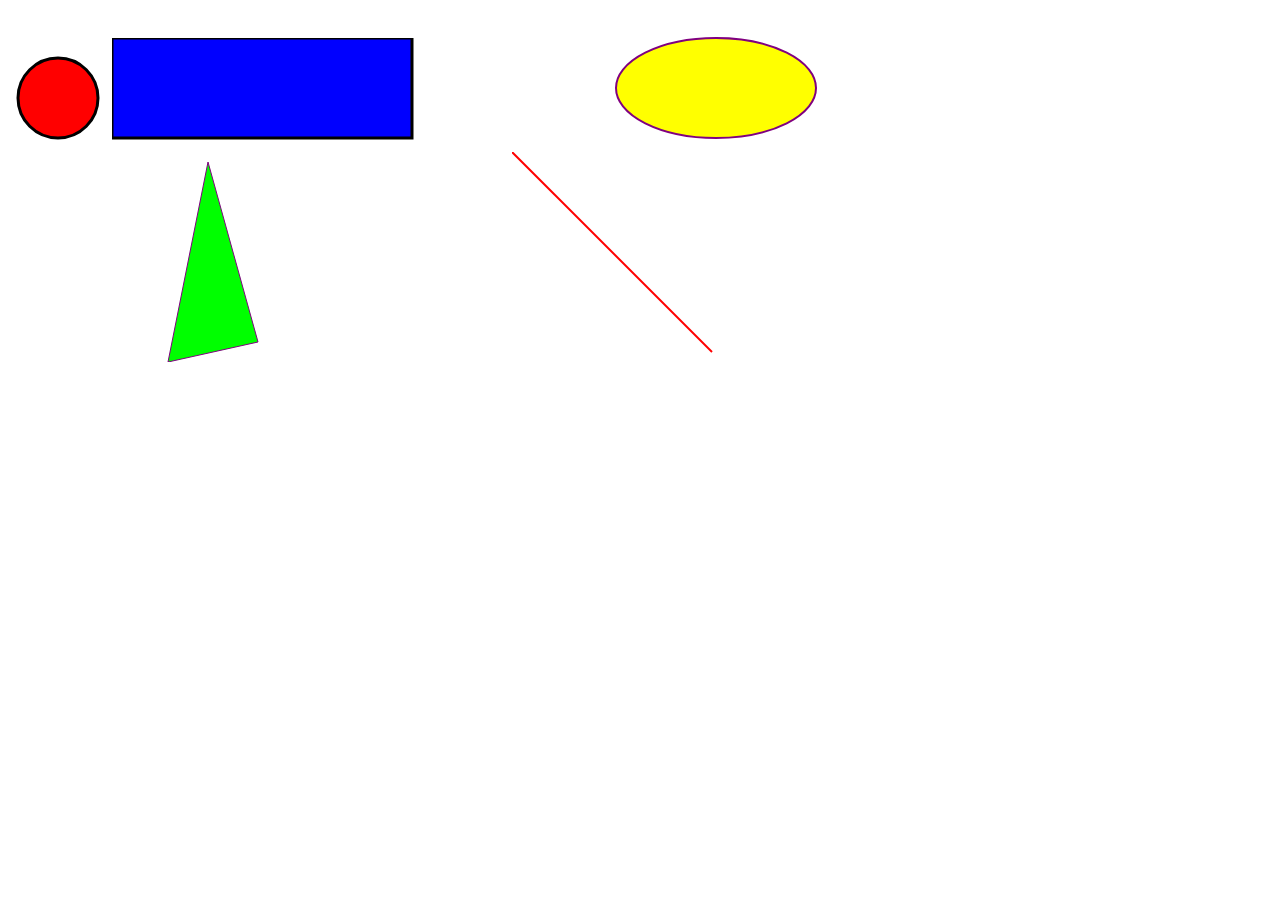
==== index.html @ a179ca77 "Create index.html" ====
<!DOCTYPE html>
<html>
    <body>
        <svg height="100" width="100">
            <circle cx="50" cy="50" r="40" stroke="black" stroke-width="3" fill="red" />
        </svg>
        <svg width="400" height="110">
            <rect width="300" height="100" style="fill:rgb(0,0,255);stroke-width:3;stroke:rgb(0,0,0)"/>
        </svg>
        <svg height="140" width="500">
            <ellipse cx="200" cy="80" rx="100" ry="50" style="fill:yellow;stroke:purple;stroke-width:2;" />
        </svg>
        <svg height="210" width="500">
            <polygon points="200,10 250,190 160,210" style="fill:lime;stroke:purple;stroke-width:1;" />
        </svg>
        <svg height="210" wdith="500">
            <line x1="0" y1="0" x2="200" y2="200" style="stroke:rgb(255,0,0);stroke-width:2;" />
        </svg>
    </body>
</html>
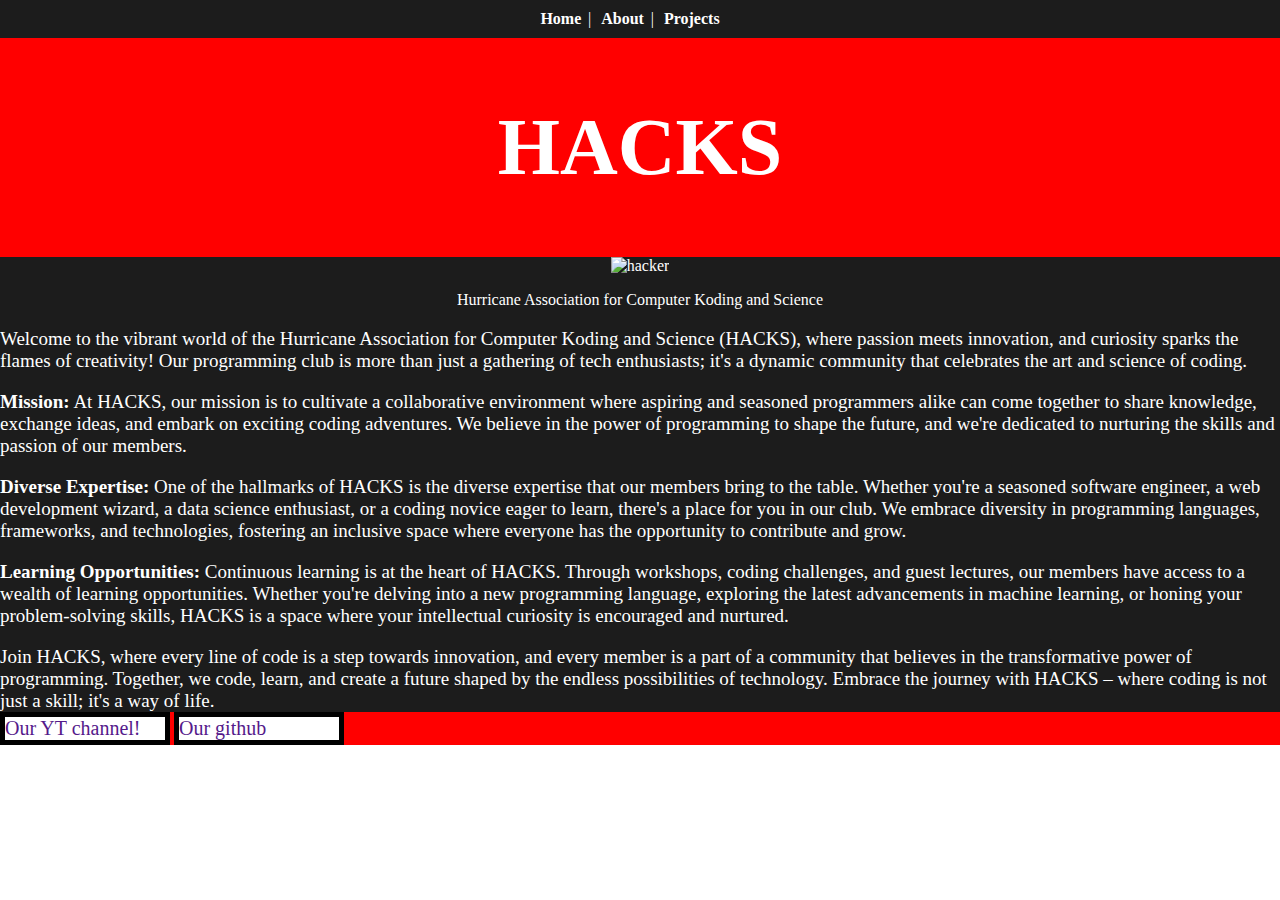
==== commit cc7c733a: "Made Basics" ====
--- a/index.html
+++ b/index.html
@@ -1,20 +1,64 @@
+<!DOCTYPE html>
+<!--
+  Hit RUN to see this project in action!
+  
+  This project will auto-refresh as you edit the HTML, CSS and JS. See README.md for more info (including how to disable auto-refresh and install packages).
+-->
+
 <!DOCTYPE html>
 <html>
-    <body>
-        <svg height="100" width="100">
-            <circle cx="50" cy="50" r="40" stroke="black" stroke-width="3" fill="red" />
-        </svg>
-        <svg width="400" height="110">
-            <rect width="300" height="100" style="fill:rgb(0,0,255);stroke-width:3;stroke:rgb(0,0,0)"/>
-        </svg>
-        <svg height="140" width="500">
-            <ellipse cx="200" cy="80" rx="100" ry="50" style="fill:yellow;stroke:purple;stroke-width:2;" />
-        </svg>
-        <svg height="210" width="500">
-            <polygon points="200,10 250,190 160,210" style="fill:lime;stroke:purple;stroke-width:1;" />
-        </svg>
-        <svg height="210" wdith="500">
-            <line x1="0" y1="0" x2="200" y2="200" style="stroke:rgb(255,0,0);stroke-width:2;" />
-        </svg>
-    </body>
-</html>
+
+<head>
+  <meta charset="utf-8">
+  <meta name="viewport" content="width=device-width">
+  <title>HACKS Home</title>
+  <link href="style.css" rel="stylesheet" type="text/css" />
+</head>
+
+<body>
+  <main>
+    <header>
+      <ul>
+        <li><a href="index.html">Home</a></li>
+        <li><a href="about.html">About</a></li>
+        <li><a href="projects.html">Projects</a></li>
+      </ul>
+    </header>
+    
+    <section class ="Body" id="Body">
+      <h1 id="title">HACKS</h1>
+      <img src="https://i.kym-cdn.com/photos/images/original/001/742/441/847.jpg" alt="hacker">
+      <p>Hurricane Association for Computer Koding and Science</p>
+      <div class="description">
+
+        <p>
+          Welcome to the vibrant world of the Hurricane Association for Computer Koding and Science (HACKS), where passion meets innovation, and curiosity sparks the flames of creativity! Our programming club is more than just a gathering of tech enthusiasts; it's a dynamic community that celebrates the art and science of coding.</p>
+        <p>
+          <b>Mission:</b>
+          At HACKS, our mission is to cultivate a collaborative environment where aspiring and seasoned programmers alike can come together to share knowledge, exchange ideas, and embark on exciting coding adventures. We believe in the power of programming to shape the future, and we're dedicated to nurturing the skills and passion of our members.
+        </p>
+        <p>
+          <b>Diverse Expertise:</b>
+          One of the hallmarks of HACKS is the diverse expertise that our members bring to the table. Whether you're a seasoned software engineer, a web development wizard, a data science enthusiast, or a coding novice eager to learn, there's a place for you in our club. We embrace diversity in programming languages, frameworks, and technologies, fostering an inclusive space where everyone has the opportunity to contribute and grow.
+        </p>
+        <p>
+          <b>Learning Opportunities:</b>
+          Continuous learning is at the heart of HACKS. Through workshops, coding challenges, and guest lectures, our members have access to a wealth of learning opportunities. Whether you're delving into a new programming language, exploring the latest advancements in machine learning, or honing your problem-solving skills, HACKS is a space where your intellectual curiosity is encouraged and nurtured.
+        </p>
+        <p>
+          Join HACKS, where every line of code is a step towards innovation, and every member is a part of a community that believes in the transformative power of programming. Together, we code, learn, and create a future shaped by the endless possibilities of technology. Embrace the journey with HACKS – where coding is not just a skill; it's a way of life.
+        </p>
+      </div>
+    </section>
+    
+    <footer>
+      <a href="">Our YT channel!</a>  
+      <a href="">Our github</a>
+    </footer>
+  </main>
+
+  <script type="module" src="script.js"></script>
+
+</body>
+
+</html>--- a/style.css
+++ b/style.css
@@ -0,0 +1,110 @@
+.Body {
+    text-align: center;
+    background-color: #1c1c1c;
+    color: white;
+    margin: 0;
+    padding: 0;
+    box-sizing: border-box;
+    margin-bottom: 0;
+  }
+  
+  main {
+    margin: 0;
+    padding: 0;
+  }
+  
+  body {
+    margin: 0;
+    padding: 0;
+  }
+  
+  .Body img {
+    width: 10%;
+    height: 10%;
+  }
+  
+  .Body h1 {
+    font-size: 5em;
+    margin: auto;
+    padding: 5%;
+    background-color: red;
+  }
+  
+  section{
+    margin: 0;
+    padding: 0;
+  }
+  
+  /* Styles for the header links */
+  header {
+    background-color: #1c1c1c;
+    padding: 10px;
+    text-align: center;
+  }
+  
+  header ul {
+    list-style-type: none;
+    margin: 0;
+    padding: 0;
+    display: flex;
+    justify-content: center;
+  }
+  
+  header li {
+    margin-right: 20px;
+    position: relative;
+  }
+  
+  header a {
+    text-decoration: none;
+    color: white;
+    font-weight: bold;
+    font-size: 16px;
+  }
+  
+  header a:hover {
+    color: #ffcc00;
+  }
+  
+  /* Add the vertical lines */
+  header li:not(:last-child)::after {
+    content: "|";
+    position: absolute;
+    right: -10px;
+    color: white;
+  }
+  footer {
+    background-color: rgb(255, 0, 0);
+    margin: 0;
+    padding: 0;
+    margin-bottom: 0;
+  
+  }
+  
+  footer a:hover {
+    transform: scale(1.05) translateX(5px);
+  }
+  
+  footer a {
+    font-size: 20px;
+    padding-right: 10px;
+    margin-top: 0;
+    margin-left: 0;
+    border-width: 5px;
+    border-color: black;
+    border-style: solid;
+    transition: 1s;
+    display: inline-block;
+    width: 150px;
+    vertical-align: top;
+    background-color: white;
+    text-decoration: none;
+    
+  }
+  .description{
+    text-align: left;
+    font-size: 19px;
+  }
+  p{
+    margin-bottom:0;
+  }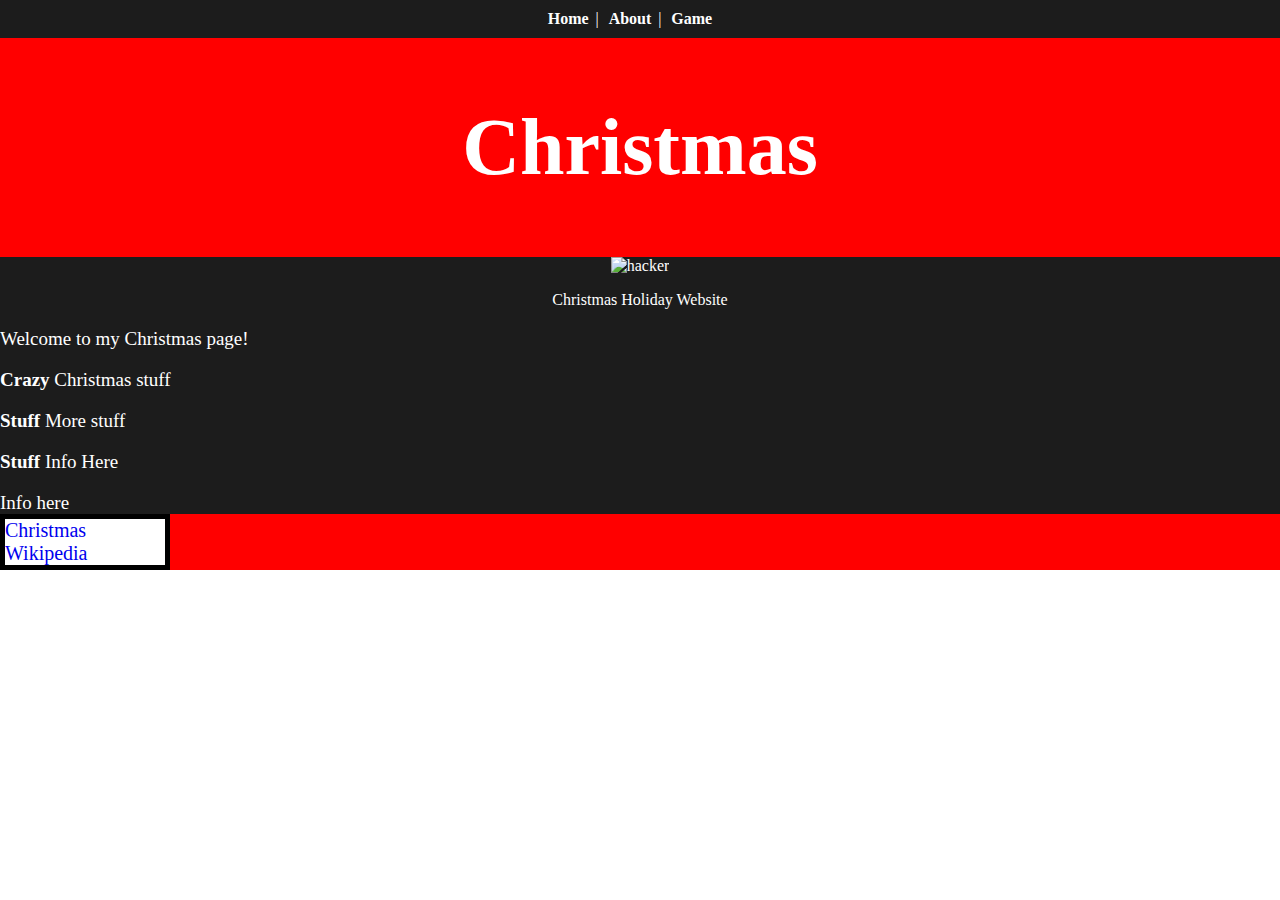
==== commit 5e62bf71: "Changed info" ====
--- a/index.html
+++ b/index.html
@@ -21,39 +21,38 @@
       <ul>
         <li><a href="index.html">Home</a></li>
         <li><a href="about.html">About</a></li>
-        <li><a href="projects.html">Projects</a></li>
+        <li><a href="game.html">Game</a></li>
       </ul>
     </header>
     
     <section class ="Body" id="Body">
-      <h1 id="title">HACKS</h1>
+      <h1 id="title">Christmas</h1>
       <img src="https://i.kym-cdn.com/photos/images/original/001/742/441/847.jpg" alt="hacker">
-      <p>Hurricane Association for Computer Koding and Science</p>
+      <p>Christmas Holiday Website</p>
       <div class="description">
 
         <p>
-          Welcome to the vibrant world of the Hurricane Association for Computer Koding and Science (HACKS), where passion meets innovation, and curiosity sparks the flames of creativity! Our programming club is more than just a gathering of tech enthusiasts; it's a dynamic community that celebrates the art and science of coding.</p>
+          Welcome to my Christmas page!</p>
         <p>
-          <b>Mission:</b>
-          At HACKS, our mission is to cultivate a collaborative environment where aspiring and seasoned programmers alike can come together to share knowledge, exchange ideas, and embark on exciting coding adventures. We believe in the power of programming to shape the future, and we're dedicated to nurturing the skills and passion of our members.
+          <b>Crazy</b>
+          Christmas stuff
         </p>
         <p>
-          <b>Diverse Expertise:</b>
-          One of the hallmarks of HACKS is the diverse expertise that our members bring to the table. Whether you're a seasoned software engineer, a web development wizard, a data science enthusiast, or a coding novice eager to learn, there's a place for you in our club. We embrace diversity in programming languages, frameworks, and technologies, fostering an inclusive space where everyone has the opportunity to contribute and grow.
+          <b>Stuff</b>
+          More stuff
         </p>
         <p>
-          <b>Learning Opportunities:</b>
-          Continuous learning is at the heart of HACKS. Through workshops, coding challenges, and guest lectures, our members have access to a wealth of learning opportunities. Whether you're delving into a new programming language, exploring the latest advancements in machine learning, or honing your problem-solving skills, HACKS is a space where your intellectual curiosity is encouraged and nurtured.
+          <b>Stuff</b>
+          Info Here
         </p>
         <p>
-          Join HACKS, where every line of code is a step towards innovation, and every member is a part of a community that believes in the transformative power of programming. Together, we code, learn, and create a future shaped by the endless possibilities of technology. Embrace the journey with HACKS – where coding is not just a skill; it's a way of life.
+          Info here
         </p>
       </div>
     </section>
     
     <footer>
-      <a href="">Our YT channel!</a>  
-      <a href="">Our github</a>
+      <a href="https://en.wikipedia.org/wiki/Christmas">Christmas Wikipedia</a>  
     </footer>
   </main>
 
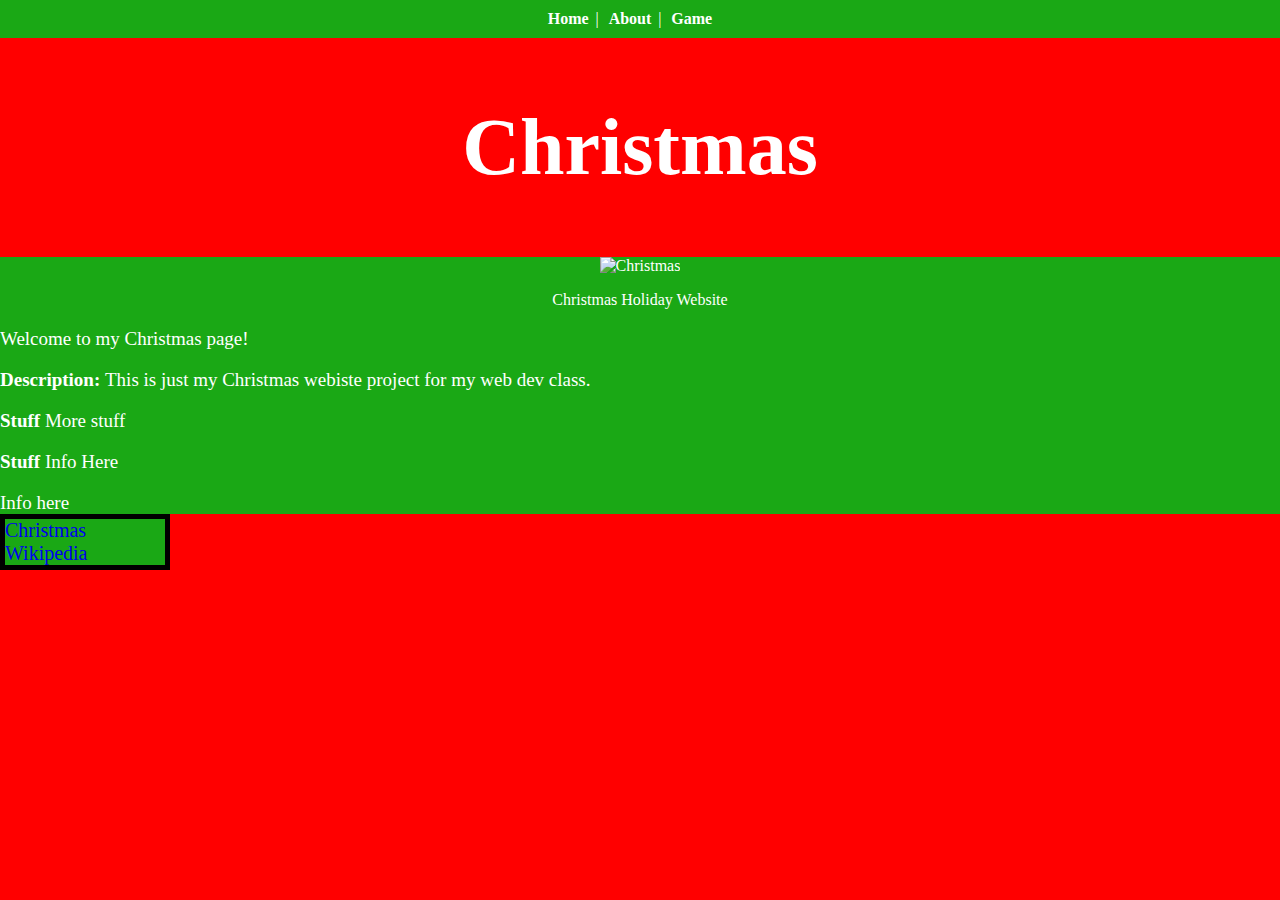
==== commit 58ac8e4e: "Christmasy changes" ====
--- a/index.html
+++ b/index.html
@@ -11,7 +11,7 @@
 <head>
   <meta charset="utf-8">
   <meta name="viewport" content="width=device-width">
-  <title>HACKS Home</title>
+  <title>Christmas Home</title>
   <link href="style.css" rel="stylesheet" type="text/css" />
 </head>
 
@@ -27,15 +27,15 @@
     
     <section class ="Body" id="Body">
       <h1 id="title">Christmas</h1>
-      <img src="https://i.kym-cdn.com/photos/images/original/001/742/441/847.jpg" alt="hacker">
+      <img src="https://static.vecteezy.com/system/resources/previews/009/398/466/non_2x/present-box-clipart-design-illustration-free-png.png" alt="Christmas">
       <p>Christmas Holiday Website</p>
       <div class="description">
 
         <p>
           Welcome to my Christmas page!</p>
         <p>
-          <b>Crazy</b>
-          Christmas stuff
+          <b>Description: </b>
+          This is just my Christmas webiste project for my web dev class.
         </p>
         <p>
           <b>Stuff</b>
--- a/style.css
+++ b/style.css
@@ -1,6 +1,6 @@
 .Body {
     text-align: center;
-    background-color: #1c1c1c;
+    background-color: #1aa815;
     color: white;
     margin: 0;
     padding: 0;
@@ -16,6 +16,7 @@
   body {
     margin: 0;
     padding: 0;
+    background-color: red;
   }
   
   .Body img {
@@ -37,7 +38,7 @@
   
   /* Styles for the header links */
   header {
-    background-color: #1c1c1c;
+    background-color: #1aa815;
     padding: 10px;
     text-align: center;
   }
@@ -63,7 +64,7 @@
   }
   
   header a:hover {
-    color: #ffcc00;
+    color: #ff0000;
   }
   
   /* Add the vertical lines */
@@ -97,7 +98,7 @@
     display: inline-block;
     width: 150px;
     vertical-align: top;
-    background-color: white;
+    background-color: #1aa815;
     text-decoration: none;
     
   }
@@ -107,4 +108,7 @@
   }
   p{
     margin-bottom:0;
+  }
+  h1{
+    color:white;
   }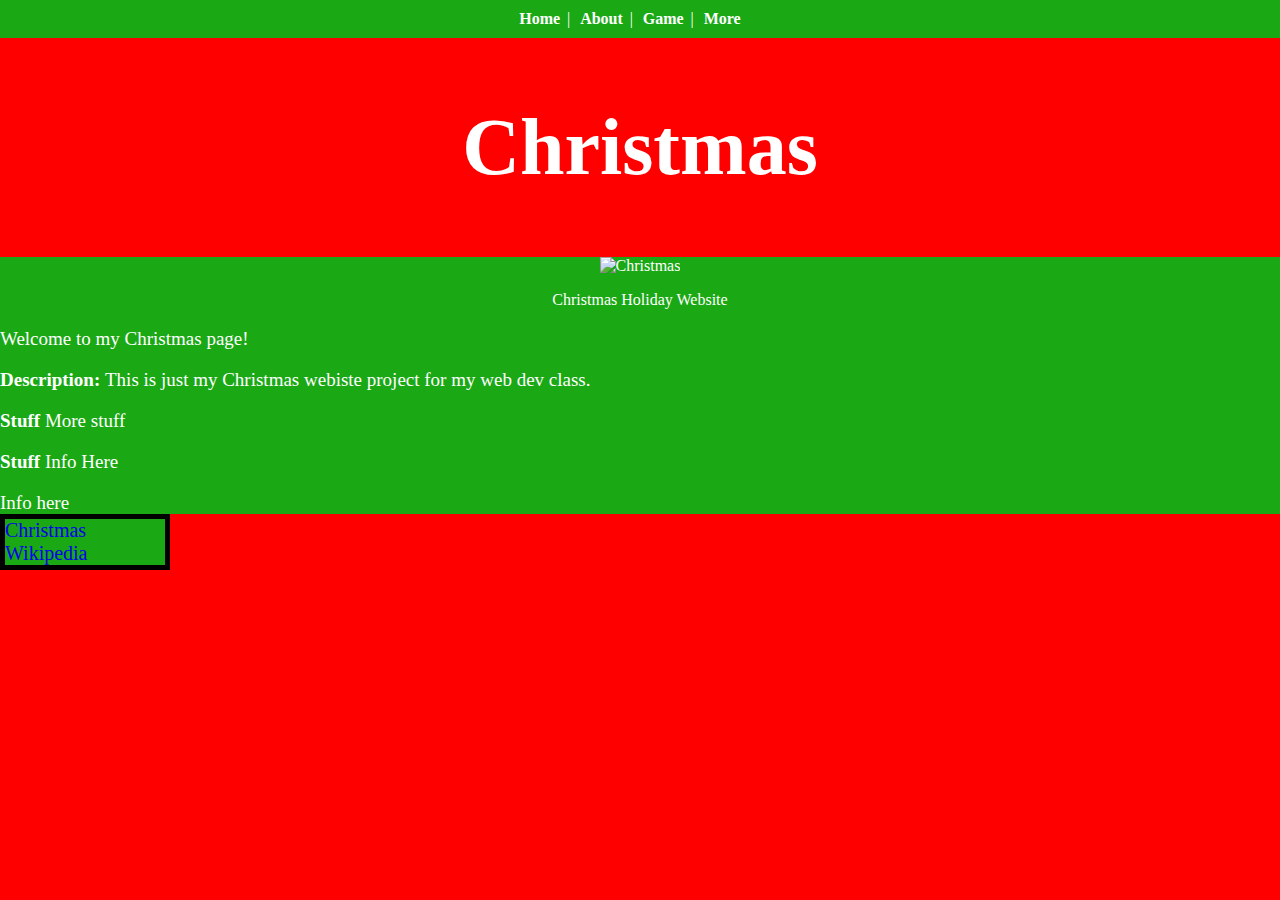
==== commit eb19e341: "Added the more page" ====
--- a/index.html
+++ b/index.html
@@ -22,6 +22,7 @@
         <li><a href="index.html">Home</a></li>
         <li><a href="about.html">About</a></li>
         <li><a href="game.html">Game</a></li>
+        <li><a href="more.html">More</a></li>
       </ul>
     </header>
     
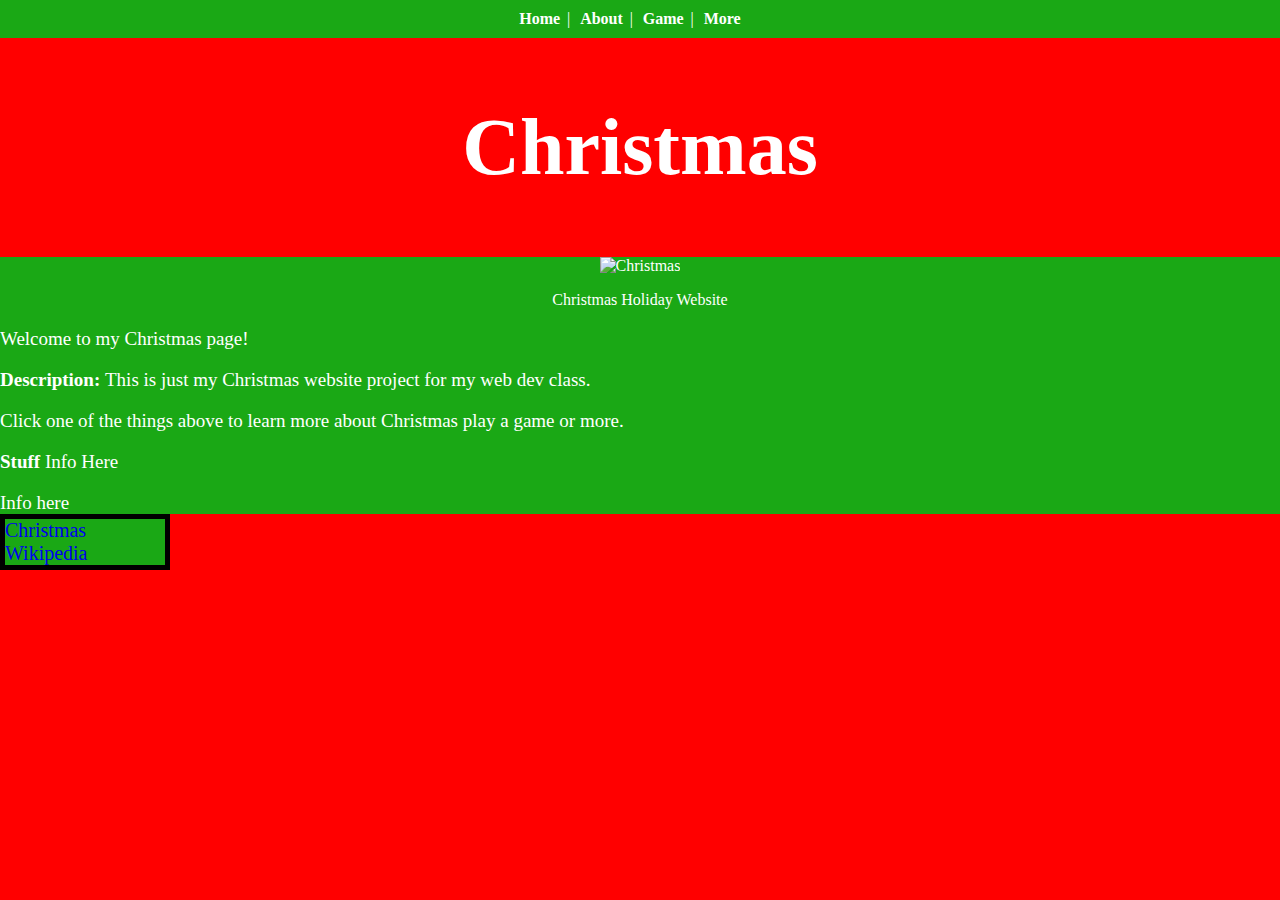
==== commit 230ce958: "added big changes" ====
--- a/index.html
+++ b/index.html
@@ -36,11 +36,10 @@
           Welcome to my Christmas page!</p>
         <p>
           <b>Description: </b>
-          This is just my Christmas webiste project for my web dev class.
+          This is just my Christmas website project for my web dev class.
         </p>
         <p>
-          <b>Stuff</b>
-          More stuff
+          Click one of the things above to learn more about Christmas play a game or more.
         </p>
         <p>
           <b>Stuff</b>
--- a/style.css
+++ b/style.css
@@ -7,108 +7,139 @@
     box-sizing: border-box;
     margin-bottom: 0;
   }
+
+main {
+  margin: 0;
+  padding: 0;
+}
+
+body {
+  margin: 0;
+  padding: 0;
+  background-color: red;
   
-  main {
-    margin: 0;
-    padding: 0;
-  }
+}
+
+.Body img {
+  width: 10%;
+  height: 10%;
+}
+
+.Body h1 {
+  font-size: 5em;
+  margin: auto;
+  padding: 5%;
+  background-color: red;
+}
+
+section{
+  margin: 0;
+  padding: 0;
+}
+
+/* Styles for the header links */
+header {
+  background-color: #1aa815;
+  padding: 10px;
+  text-align: center;
+}
+
+header ul {
+  list-style-type: none;
+  margin: 0;
+  padding: 0;
+  display: flex;
+  justify-content: center;
+}
+
+header li {
+  margin-right: 20px;
+  position: relative;
+}
+
+header a {
+  text-decoration: none;
+  color: white;
+  font-weight: bold;
+  font-size: 16px;
+}
+
+header a:hover {
+  color: #ff0000;
+}
+
+/* Add the vertical lines */
+header li:not(:last-child)::after {
+  content: "|";
+  position: absolute;
+  right: -10px;
+  color: white;
+}
+footer {
+  background-color: rgb(255, 0, 0);
+  margin: 0;
+  padding: 0;
+  margin-bottom: 0;
+
+}
+
+footer a:hover {
+  transform: scale(1.05) translateX(5px);
+}
+
+footer a {
+  font-size: 20px;
+  padding-right: 10px;
+  margin-top: 0;
+  margin-left: 0;
+  border-width: 5px;
+  border-color: black;
+  border-style: solid;
+  transition: 1s;
+  display: inline-block;
+  width: 150px;
+  vertical-align: top;
+  background-color: #1aa815;
+  text-decoration: none;
   
-  body {
-    margin: 0;
-    padding: 0;
-    background-color: red;
-  }
+}
+.description{
+  text-align: left;
+  font-size: 19px;
+}
+p{
+  margin-bottom:0;
+  color:white;
+}
+h1{
+  color:white;
+}
+.center{
+  font-size: 20px;
   
-  .Body img {
-    width: 10%;
-    height: 10%;
-  }
-  
-  .Body h1 {
-    font-size: 5em;
-    margin: auto;
-    padding: 5%;
-    background-color: red;
-  }
-  
-  section{
-    margin: 0;
-    padding: 0;
-  }
-  
-  /* Styles for the header links */
-  header {
-    background-color: #1aa815;
-    padding: 10px;
-    text-align: center;
-  }
-  
-  header ul {
-    list-style-type: none;
-    margin: 0;
-    padding: 0;
-    display: flex;
-    justify-content: center;
-  }
-  
-  header li {
-    margin-right: 20px;
-    position: relative;
-  }
-  
-  header a {
-    text-decoration: none;
-    color: white;
-    font-weight: bold;
-    font-size: 16px;
-  }
-  
-  header a:hover {
-    color: #ff0000;
-  }
-  
-  /* Add the vertical lines */
-  header li:not(:last-child)::after {
-    content: "|";
-    position: absolute;
-    right: -10px;
-    color: white;
-  }
-  footer {
-    background-color: rgb(255, 0, 0);
-    margin: 0;
-    padding: 0;
-    margin-bottom: 0;
-  
-  }
-  
-  footer a:hover {
-    transform: scale(1.05) translateX(5px);
-  }
-  
-  footer a {
-    font-size: 20px;
-    padding-right: 10px;
-    margin-top: 0;
-    margin-left: 0;
-    border-width: 5px;
-    border-color: black;
-    border-style: solid;
-    transition: 1s;
-    display: inline-block;
-    width: 150px;
-    vertical-align: top;
-    background-color: #1aa815;
-    text-decoration: none;
-    
-  }
-  .description{
-    text-align: left;
-    font-size: 19px;
-  }
-  p{
-    margin-bottom:0;
-  }
-  h1{
-    color:white;
-  }+
+}
+.game {
+  display: flex;
+  align-items: center;
+  justify-content: center;
+  height: 80vh; /* Adjust the height as needed */
+  margin:0px;
+  padding:0px;
+}
+
+.grid-container {
+  display: grid;
+  grid-template-columns: repeat(4, 100px); /* Adjust the size as needed */
+  grid-gap: 10px; /* Adjust the gap between cards */
+  margin:0px;
+  padding:0px;
+}
+
+/* Target the images within the .card class */
+.card img {
+  width: 100%; /* Adjust the width as needed */
+  height: 100%; /* Adjust the height as needed */
+  margin:0px;
+  padding:0px;
+}
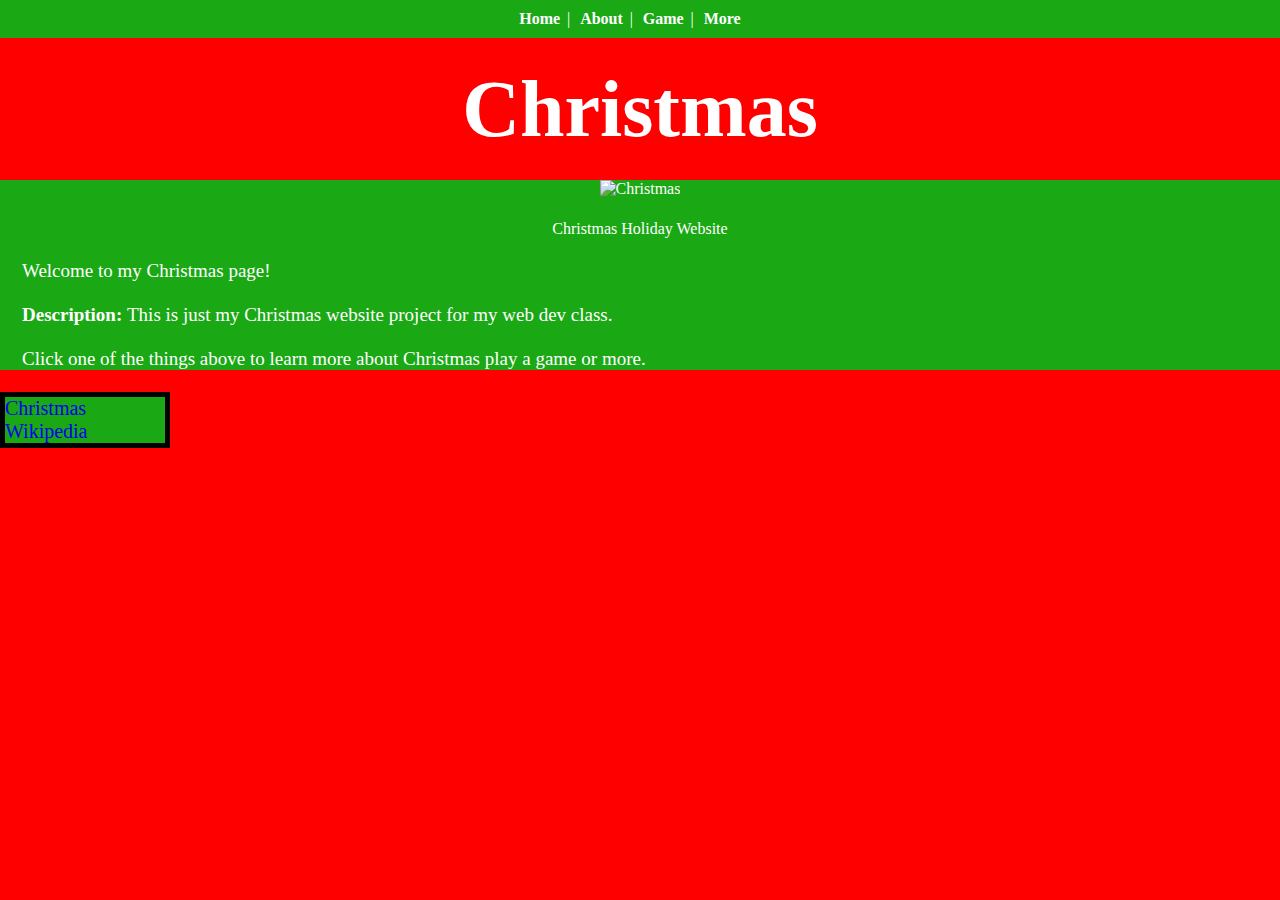
==== commit c889ce0d: "sources" ====
--- a/index.html
+++ b/index.html
@@ -41,13 +41,6 @@
         <p>
           Click one of the things above to learn more about Christmas play a game or more.
         </p>
-        <p>
-          <b>Stuff</b>
-          Info Here
-        </p>
-        <p>
-          Info here
-        </p>
       </div>
     </section>
     
--- a/style.css
+++ b/style.css
@@ -28,7 +28,7 @@
 .Body h1 {
   font-size: 5em;
   margin: auto;
-  padding: 5%;
+  padding: 2%;
   background-color: red;
 }
 
@@ -108,15 +108,19 @@
   font-size: 19px;
 }
 p{
-  margin-bottom:0;
+  margin:22px;
   color:white;
 }
 h1{
   color:white;
+  margin-bottom:0px;
+}
+h4{
+  color:white;
 }
 .center{
   font-size: 20px;
-  
+  margin-bottom:20px;
 
 }
 .game {
@@ -126,14 +130,15 @@
   height: 80vh; /* Adjust the height as needed */
   margin:0px;
   padding:0px;
+  position:relative;
 }
 
 .grid-container {
   display: grid;
   grid-template-columns: repeat(4, 100px); /* Adjust the size as needed */
   grid-gap: 10px; /* Adjust the gap between cards */
-  margin:0px;
-  padding:0px;
+  margin:auto;
+
 }
 
 /* Target the images within the .card class */
